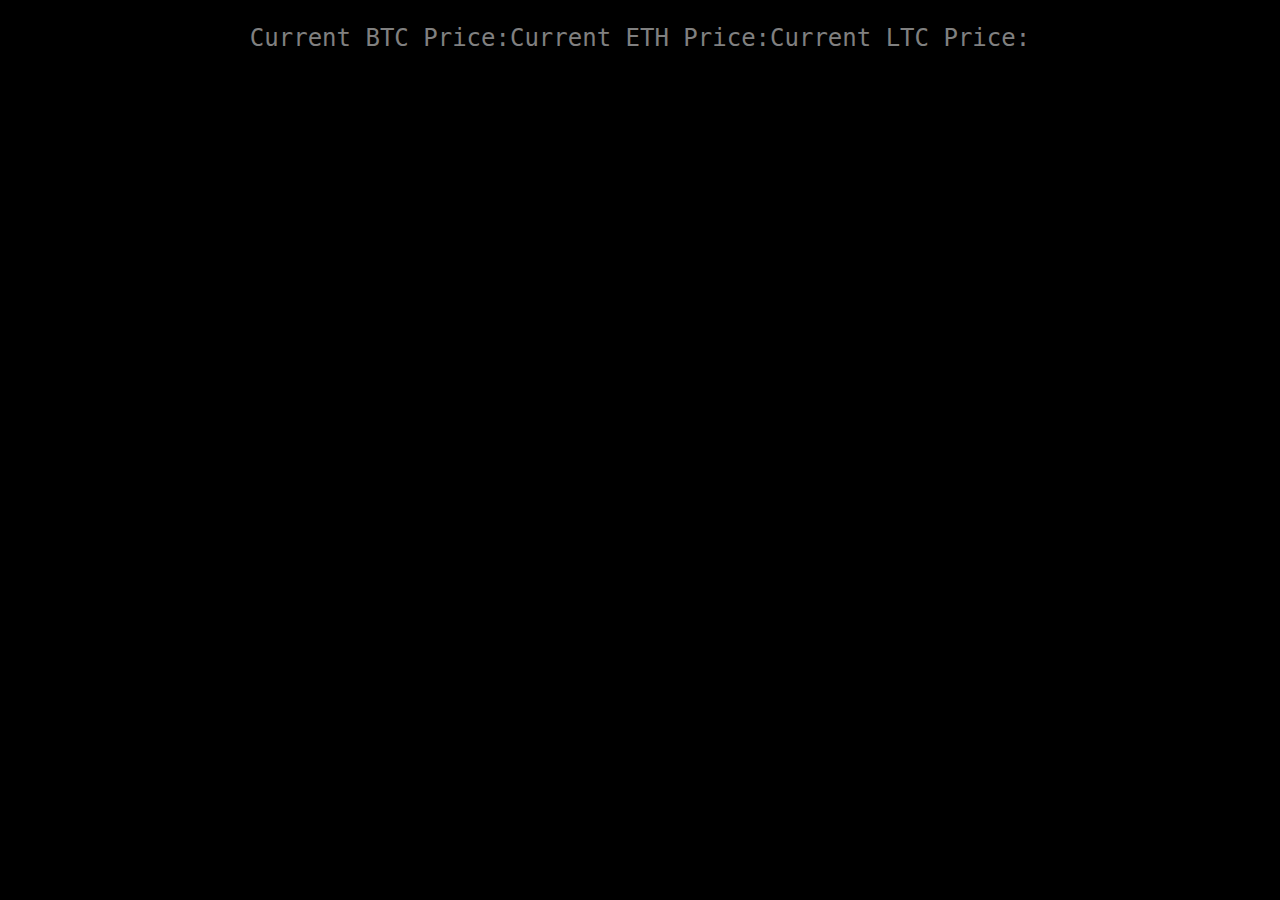
==== btc.html @ 8d07a211 "add eth & ltc" ====
<!DOCTYPE html>
<html>
<head>
	<title>BTC PRICE</title>
	<link rel="icon" 
      type="image/png" 
      href="btc.png">
	<link rel="stylesheet" type="text/css" href="btc.css">
</head>
<body>

<div class="container">
	<h1>Current BTC Price: <span class="price" id="btcPrice"></span></h1>
	<h1>Current ETH Price: <span class="price" id="ethPrice"></span></h1>
	<h1>Current LTC Price: <span class="price" id="ltcPrice"></span></h1>
</div>

<script type="text/javascript" src="btc.js"></script>
</body>
</html>
---- btc.css ----
body {
	background: black;
	font-family: monospace;
}

.container {
	display: flex;
	align-items: center;
	justify-content: center;
}

h1 {
	color: grey;
	font-weight: lighter;
	font-size: 24px;
}

.price {
	color: green;
}
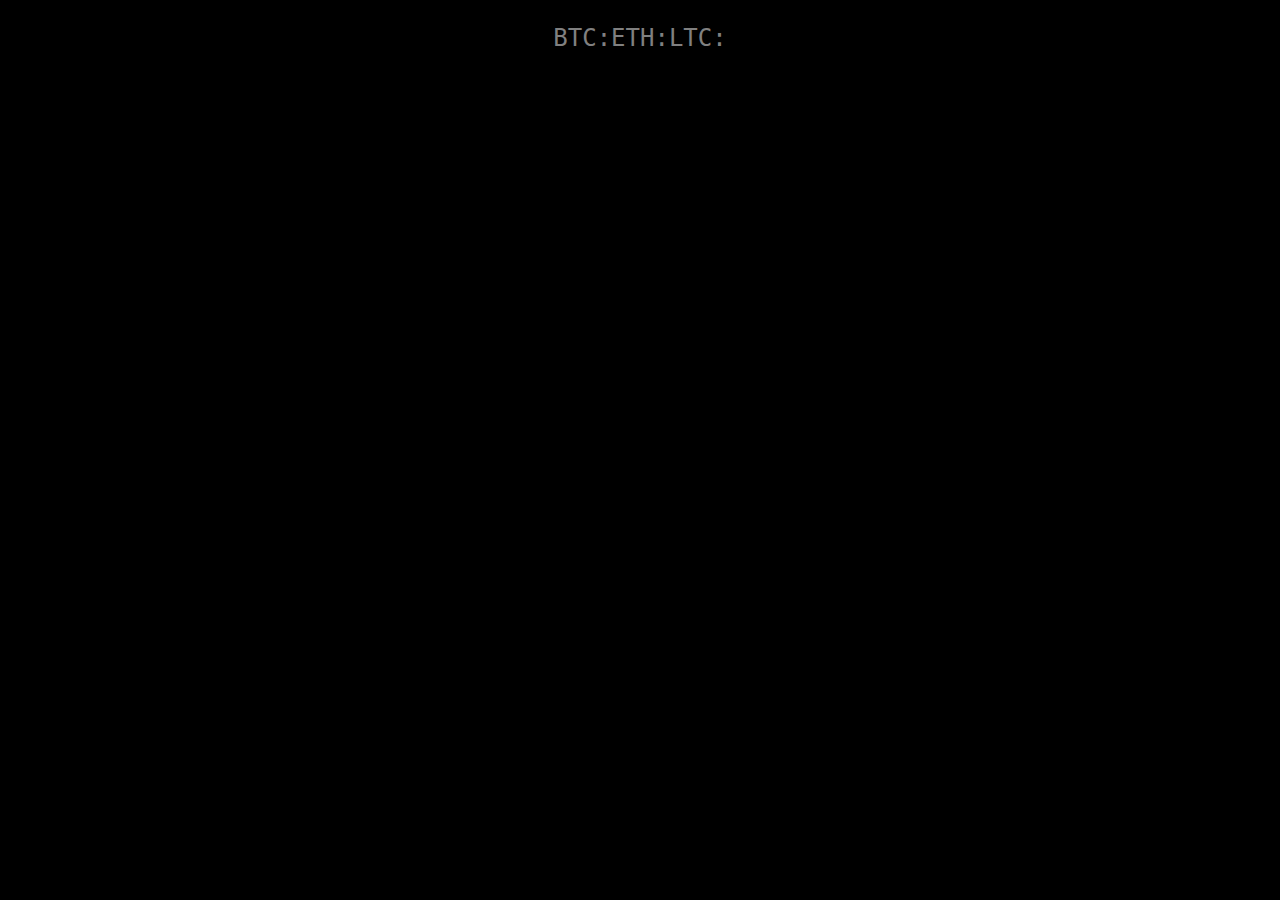
==== commit 0c2e5db8: "add up/down price indicators" ====
--- a/btc.html
+++ b/btc.html
@@ -5,14 +5,23 @@
 	<link rel="icon" 
       type="image/png" 
       href="btc.png">
+    <link rel="stylesheet" href="https://use.fontawesome.com/releases/v5.0.13/css/all.css" integrity="sha384-DNOHZ68U8hZfKXOrtjWvjxusGo9WQnrNx2sqG0tfsghAvtVlRW3tvkXWZh58N9jp" crossorigin="anonymous">  
 	<link rel="stylesheet" type="text/css" href="btc.css">
 </head>
 <body>
 
 <div class="container">
-	<h1>Current BTC Price: <span class="price" id="btcPrice"></span></h1>
-	<h1>Current ETH Price: <span class="price" id="ethPrice"></span></h1>
-	<h1>Current LTC Price: <span class="price" id="ltcPrice"></span></h1>
+	<h1>BTC: <span class="price" id="btcPrice"></span>
+	<span id="btcArrow"><i class=""></i></span>
+	</h1>
+	
+	<h1>ETH: <span class="price" id="ethPrice"></span>
+	<span id="ethArrow"><i class=""></i></span>
+	</h1>
+	
+	<h1>LTC: <span class="price" id="ltcPrice"></span>
+	<span id="ltcArrow"><i class=""></i></span>
+	</h1>
 </div>
 
 <script type="text/javascript" src="btc.js"></script>
